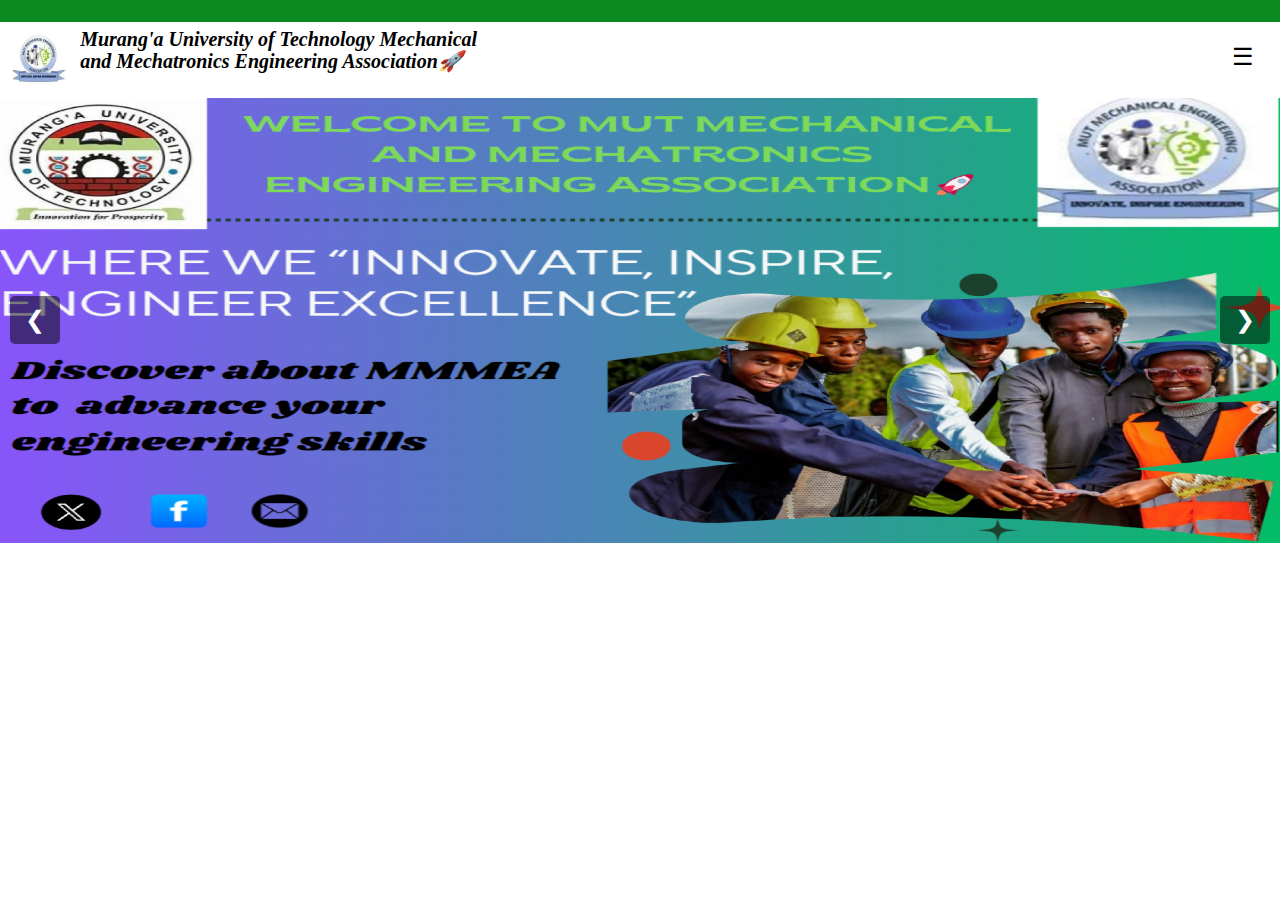
==== components/index.html @ 22eb4d36 "Added changes" ====
<!DOCTYPE html>
<html lang="en">
<head>
    <meta charset="UTF-8">
    <link rel="icon" type="image/svg+xxml" href="/components/files/mmmea11.jpg"/>
    <meta name="viewport" content="width=device-width, initial-scale=1.0">
    <link rel="stylesheet" href="style.css">
    <title>MUT Mechanical and Mechatronics Engineering Association</title>
    
</head>
<body class="body">
  <div class="topspace"></div>
   <nav class="f">
    <div>
    <div class="d">
        <img class="c" src="/components/filez/files/mmmea3;22.png" alt="pic"></img>
        <span class="a">
        <h1><i>Murang'a University of Technology Mechanical</i></h1>
         <h1><i>and Mechatronics Engineering Association🚀</i></h1>
        </span>
    </div>
    <div class="hamburger-menu">
      <button class="hamburger" onclick="toggleMenu()">☰</button>
    </div>
    <div class="b"id="navLinks" >
      <h3>
        <a class="aa" href="/filez/index.html">Home</a>
        <a class="aa" href="about.html">About us🪴</a>
        <a class="aa" href="events.html">Activities</a>  
        <a class="aa" href="schedule.html">Our Schedule⌚</a> 
        <a class="aa" href="register.html">Register☑️</a>
        <a class="aa" href="contact.html">Contact Us📞</a>
        </h3>
    </div>
    </div>
  </nav>
  <div class="slideshow">
  <button class="prev" onclick="changeSlide(-1)">&#10094;</button>
  <button class="next" onclick="changeSlide(1)">&#10095;</button>
  <a   href="events.html">
  <img class="sacj" src="/components/filez/files/mmmea eng day pic2.png" alt="pic"></a>
  <img class= "sacj" src="/components/filez/files/land pic 3.jpg" alt="picture">
  <img  class= "sacj" src="/components/filez/files/mmmea members 4.jpg" alt="pic">
  <img class="sacj active" src="/components/filez/files/land pg pic1,2.png" alt="pic" height="447px" width="100%" object-fit="fill">
</div>
<script src="index.js"></script>
</body>
</html>
---- components/style.css ----
......../* colors */.........
:root{
    --white: #FFFFFF;
    --grey: #979797;
    --red: #FF6565;
    --black: #071629;
    --green:rgb(7, 152, 84);
    --blue:rgb(5, 5, 42);
    }

....../*Navigation styling*/........
nav{
    display:flex;
    position:fixed;
  }

div{
    display:flex;  
   }

   @media (max-width: 768px){
   .b{
    display:flex;
    align-items: center;
    justify-content: space-between;
    padding-left:3% ;  
    margin-right:2px;
    flex:1.5;
    gap:30px;
    color:green;
    font-size:16px;

  }}

.a{
    line-height: 0.4;
    color:black;


  }
.c{
   padding:1%;
   height:65px;
  }

.d{
    margin-right: auto;
    flex:1.5;
    font-size:12px;
    
  }

.aa{
    padding-right:23px;
 }

.aa:active {
    color: red;
 }
.aa:hover{
    color:red;
}

.aa{
    text-decoration: none;
    position: relative;
    padding-bottom: 5px;
    transition: color 0.3s ease;
 }
 .f{
    background:white;
    width:100%;
    position:fixed;
    top:22px;
    z-index:7000;
    
 }
html, body {
    margin:0;
    padding-top:0%;
    overflow-x: hidden;
    width: 100%;
    height: 100%; 
  
    }

.slideshow{
  margin-top:96px;
}
.topspace{
  position: fixed;
  top: 0;
  left: 0;
  right: 0;
  height: 22px;
  background-color:rgb(10, 137, 33);
  z-index:7000;
  
} 
/*....resposiveness...*/
 /*...humburger stlying...*/

.hamburger-menu {
  display: none;
  position: absolute;
  right: 20px;
  top: 20px;
}

.hamburger {
  display:none;
  font-size: 24px;
  cursor: pointer;
  background: none;
  border: none;
  color: var(--black);
}

@media (max-width: 1509px) {
  .hamburger-menu {
      display: block;
  }
  .hamburger {
      display: block;
  }
  .b {
      display: none;
      flex-direction: column;
  }
  .b.open {
      display: flex;
  }
}

body {
  margin: 0;
  padding: 0;
  width: 100%;
  height: 100%;
  overflow-x: hidden;
}

nav, .d, .b, .topspace {
  flex-wrap: wrap;
}
  
/*... Responsive styles.... */
@media (max-width: 1920px) {
  body {
    flex-direction: column;
  }
}

@media (max-width: 1920px) {
  .a {

    font-size:10px;
    flex-direction: column;
  }}
  
  @media (max-width: 1920px) {
    .c {
    height:50px;
    }}
  @media (max-width: 1920px) {
      .text {
       padding-top:44px;
      }
    }


  


  /*...additional styling for nav links on small screens...*/
@media (max-width: 1509px) {
  .b.open {
    display: flex;
    flex-direction: column;
    align-items: flex-start;
    position: absolute;
    top: 60px; /* adjust as necessary to ensure links appear below the hamburger */
    right: 20px; /* aligns with the hamburger button */
    background:black;
    padding: 10px;
    box-shadow: 0px 8px 16px rgba(0, 0, 0, 0.2); /* Adds a slight shadow for better aesthetics */
    z-index: 7000;
    
  }
  
  .b.open h3 {
    margin: 0;
    padding: 0;
  }
  
  .b.open a {
    font-size: 12px;
    padding: 5px 0;
    display: block;
    width: 100%;
    text-align: left;
    color:white;
  }}
  /*------body stlying....*/
 
   /* .slideshow {
      display: block;
      margin: 0 auto; 
      max-width: 100%;
      position: relative;
      width: 100vw;
      height: 447px;
      object-fit: fill; 
      overflow: hidden; 
  }
  
  .sacj {
    position:absolute;
      width: 100vw;
      height: 447px; 
      object-fit: fill; 
      transition: opacity 1s ease-in-out; 
      opacity: 0;
  }
  
  .sacj.active {
      opacity: 1; 
  }*/
  .slideshow {
    position: relative;
    width: 100vw; /* Covers full screen width */
    height: 447px; /* Fixed height for slideshow */
    overflow: hidden; /* Ensures no overflow from images */
}

.sacj {
    position: absolute; /* Allows stacking images on top of each other */
    width: 100%; /* Full width of the slideshow container */
    height: 447px; /* Matches the container's height */
    object-fit: fill; /* Ensures the image covers the space without distortion */
    opacity: 0; /* Initially hide all images */
    transition: opacity 1s ease-in-out; /* Smooth fading effect */
}
@media (max-width: 768px) {
  .sacj {
    height:207px;
    width:100%;
    object-fit:fill; 
  }}
.sacj.active {
    opacity: 1; /* Show the active image */}

    /* Slideshow navigation buttons */
.prev, .next {
  position: absolute;
  top: 50%; /* Center vertically */
  transform: translateY(-50%);
  font-size: 24px; /* Adjust size */
  color: white; /* Button color */
  background-color: rgba(0, 0, 0, 0.5); /* Semi-transparent background */
  border: none;
  padding: 10px 15px;
  cursor: pointer;
  z-index: 1000; /* Ensure buttons appear above images */
  border-radius: 5px;
}

/* Left button (Previous) */
.prev {
  left: 10px; /* Position at far left */
}

/* Right button (Next) */
.next {
  right: 10px; /* Position at far right */
}

/* Add hover effect for buttons */
.prev:hover, .next:hover {
  background-color: rgba(0, 0, 0, 0.8); /* Darker on hover */}
@media(max-width:768px){
  .prev, .next{
    top:113px;
  }
}
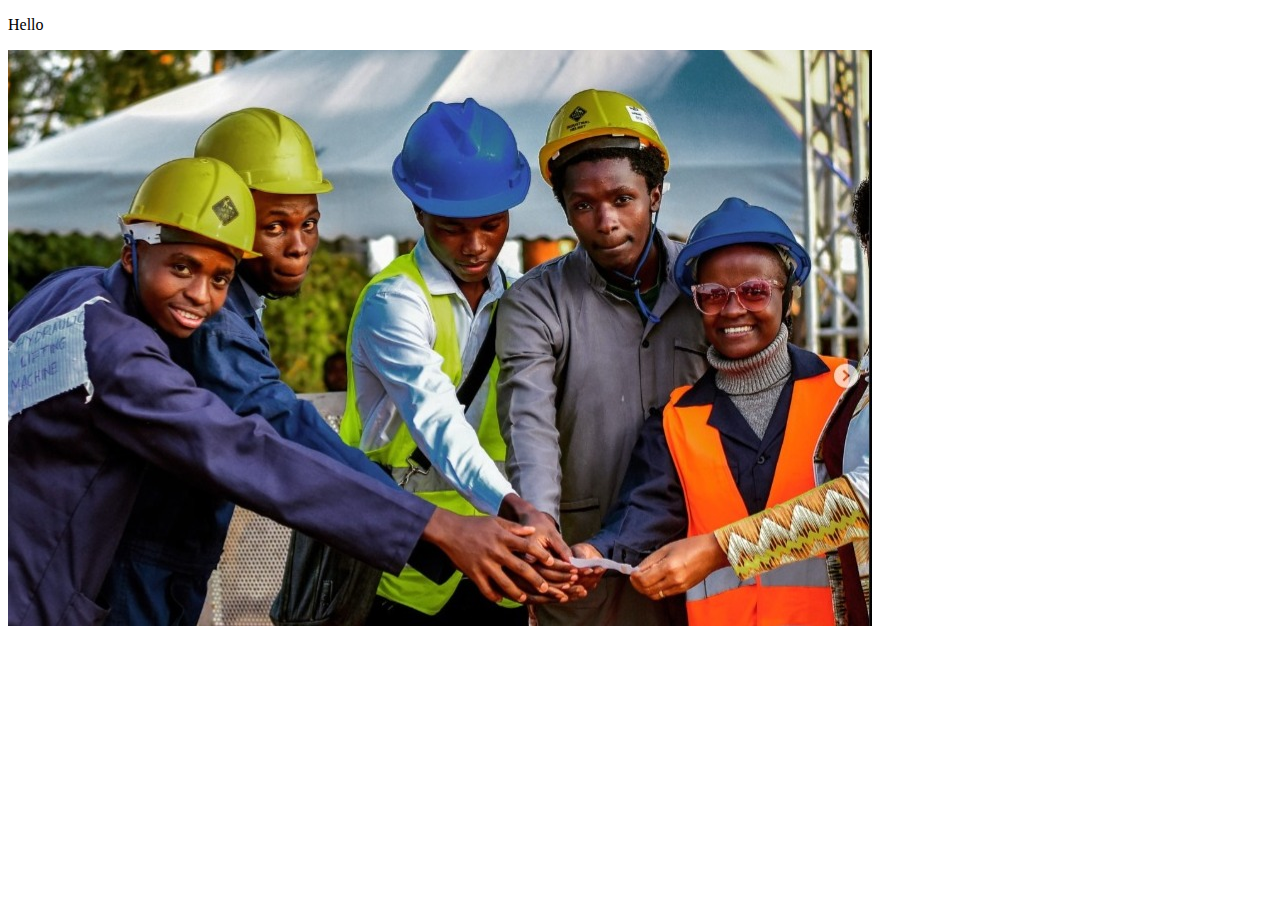
==== commit c3556d79: "Added changes" ====
--- a/components/index.html
+++ b/components/index.html
@@ -2,47 +2,11 @@
 <html lang="en">
 <head>
     <meta charset="UTF-8">
-    <link rel="icon" type="image/svg+xxml" href="/components/files/mmmea11.jpg"/>
     <meta name="viewport" content="width=device-width, initial-scale=1.0">
-    <link rel="stylesheet" href="style.css">
-    <title>MUT Mechanical and Mechatronics Engineering Association</title>
-    
+    <title>Document</title>
 </head>
-<body class="body">
-  <div class="topspace"></div>
-   <nav class="f">
-    <div>
-    <div class="d">
-        <img class="c" src="/components/filez/files/mmmea3;22.png" alt="pic"></img>
-        <span class="a">
-        <h1><i>Murang'a University of Technology Mechanical</i></h1>
-         <h1><i>and Mechatronics Engineering Association🚀</i></h1>
-        </span>
-    </div>
-    <div class="hamburger-menu">
-      <button class="hamburger" onclick="toggleMenu()">☰</button>
-    </div>
-    <div class="b"id="navLinks" >
-      <h3>
-        <a class="aa" href="/filez/index.html">Home</a>
-        <a class="aa" href="about.html">About us🪴</a>
-        <a class="aa" href="events.html">Activities</a>  
-        <a class="aa" href="schedule.html">Our Schedule⌚</a> 
-        <a class="aa" href="register.html">Register☑️</a>
-        <a class="aa" href="contact.html">Contact Us📞</a>
-        </h3>
-    </div>
-    </div>
-  </nav>
-  <div class="slideshow">
-  <button class="prev" onclick="changeSlide(-1)">&#10094;</button>
-  <button class="next" onclick="changeSlide(1)">&#10095;</button>
-  <a   href="events.html">
-  <img class="sacj" src="/components/filez/files/mmmea eng day pic2.png" alt="pic"></a>
-  <img class= "sacj" src="/components/filez/files/land pic 3.jpg" alt="picture">
-  <img  class= "sacj" src="/components/filez/files/mmmea members 4.jpg" alt="pic">
-  <img class="sacj active" src="/components/filez/files/land pg pic1,2.png" alt="pic" height="447px" width="100%" object-fit="fill">
-</div>
-<script src="index.js"></script>
+<body>
+    <p>Hello</p>
+    <img src="/components/filez/files/members pic 1.jpg" alt="">
 </body>
 </html>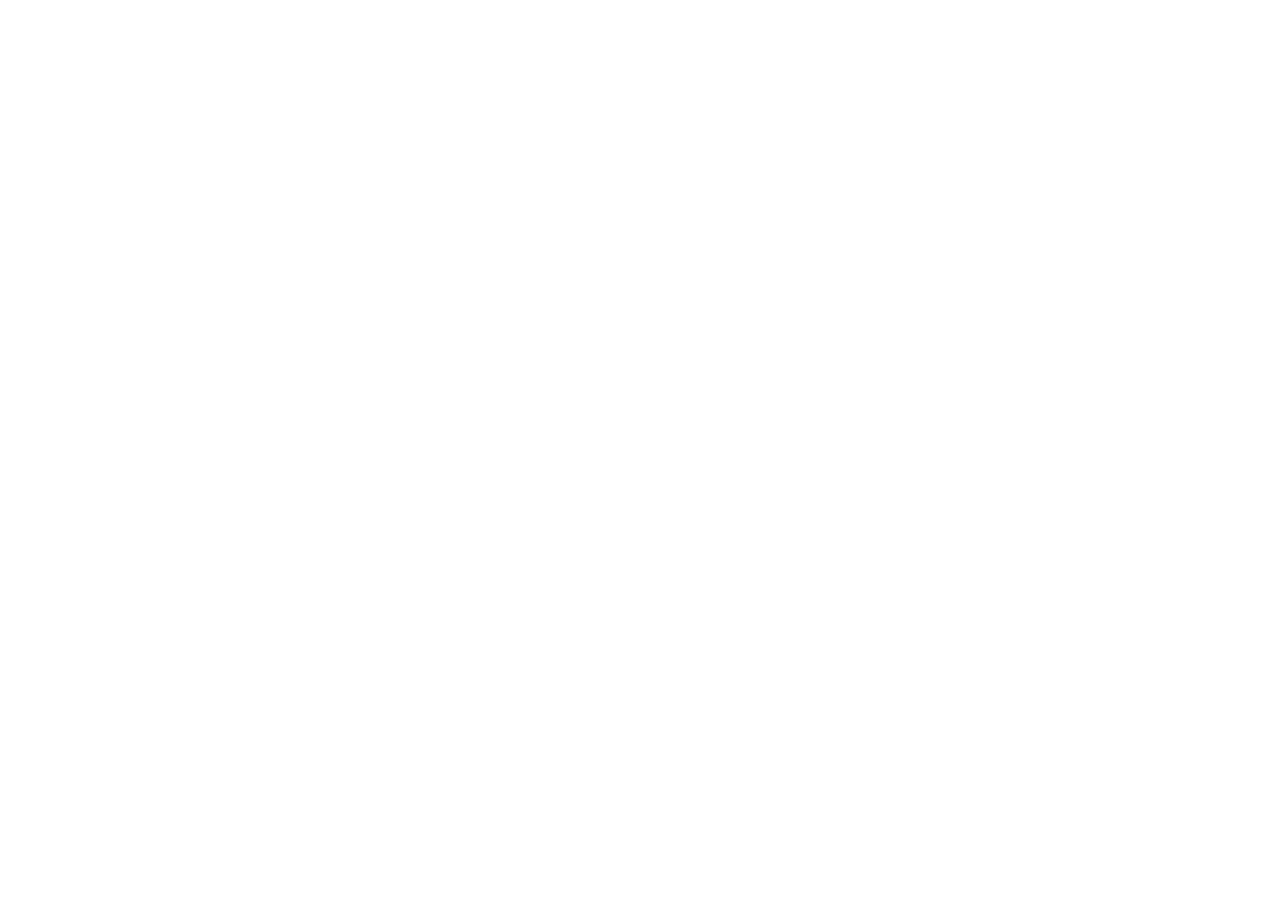
==== commit 40596177: "Added changes" ====
--- a/components/index.html
+++ b/components/index.html
@@ -6,7 +6,6 @@
     <title>Document</title>
 </head>
 <body>
-    <p>Hello</p>
-    <img src="/components/filez/files/members pic 1.jpg" alt="">
+
 </body>
 </html>